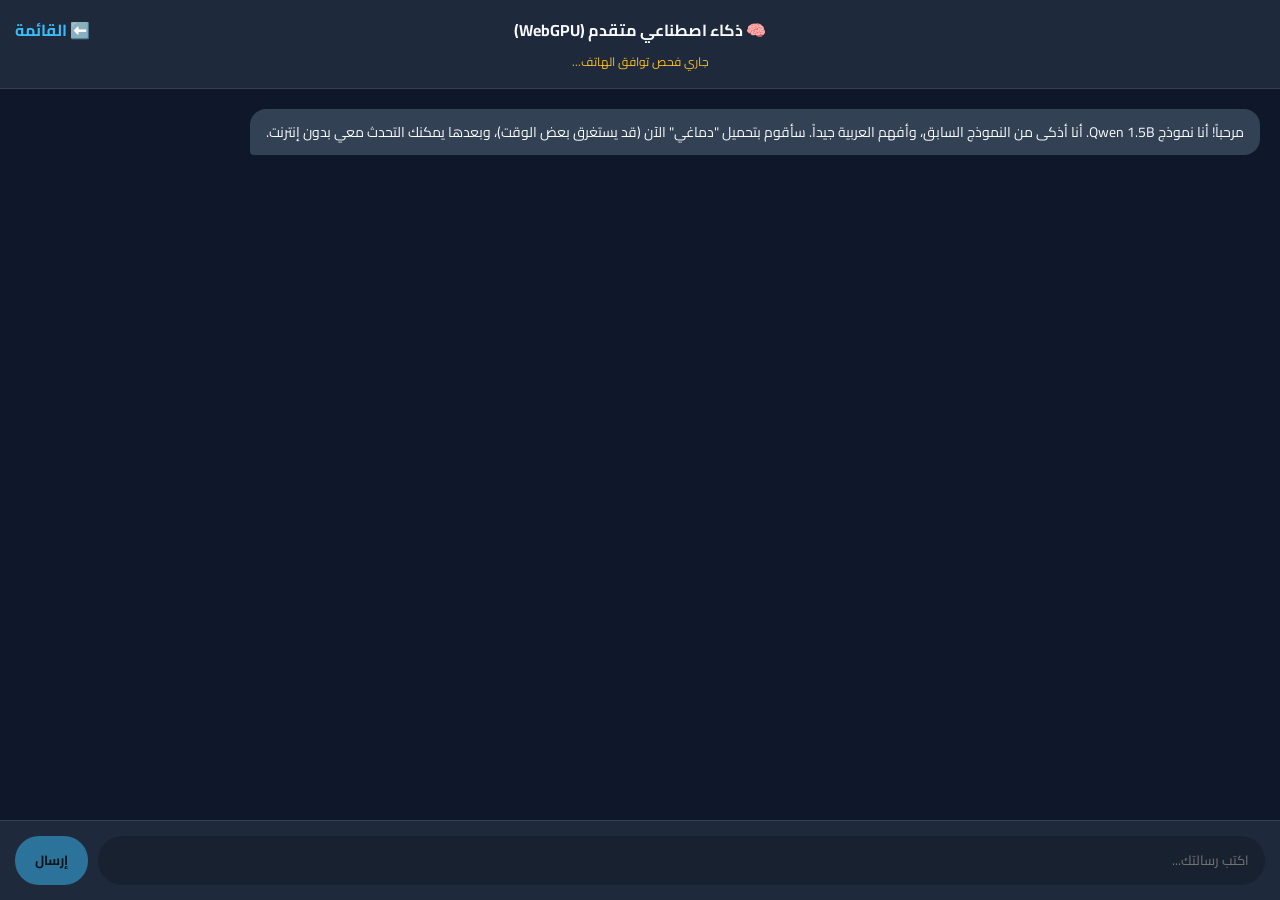
==== chat-local.html @ 9f2986aa "Add advanced Local ChatGPT page using WebLLM and WebGPU" ====
<!DOCTYPE html>
<html lang="ar" dir="rtl">
<head>
<meta charset="utf-8">
<meta name="viewport" content="width=device-width, initial-scale=1.0, maximum-scale=1.0, user-scalable=no">
<title>ChatGPT المحلي (WebGPU)</title>
<link rel="icon" href="data:image/svg+xml,<svg xmlns=%22http://www.w3.org/2000/svg%22 viewBox=%220 0 100 100%22><text y=%22.9em%22 font-size=%2290%22>🧠</text></svg>">
<link href="https://fonts.googleapis.com/css2?family=Cairo:wght@400;700&display=swap" rel="stylesheet">
<style>
  :root { --bg: #0f172a; --card: #1e293b; --text: #f8fafc; --primary: #38bdf8; --user: #0ea5e9; --ai: #334155; }
  body { background: var(--bg); color: var(--text); font-family: 'Cairo'; height: 100vh; display: flex; flex-direction: column; margin: 0; }
  .header { padding: 15px; background: var(--card); text-align: center; position: relative; border-bottom: 1px solid rgba(255,255,255,0.1); }
  .header a { color: var(--primary); text-decoration: none; position: absolute; left: 15px; top: 15px; font-weight: bold; }
  .header b { font-size: 16px; }
  #status { font-size: 12px; color: #fbbf24; margin-top: 5px; }
  
  .chat { flex: 1; overflow-y: auto; padding: 20px; display: flex; flex-direction: column; gap: 15px; }
  .msg { max-width: 85%; padding: 12px 16px; border-radius: 16px; font-size: 14px; line-height: 1.6; }
  .msg.user { align-self: flex-end; background: var(--user); border-bottom-right-radius: 4px; }
  .msg.ai { align-self: flex-start; background: var(--ai); border-bottom-left-radius: 4px; }
  
  .input-area { padding: 15px; background: var(--card); display: flex; gap: 10px; border-top: 1px solid rgba(255,255,255,0.1); }
  .input-area input { flex: 1; padding: 12px 16px; border-radius: 24px; border: none; background: rgba(0,0,0,0.2); color: #fff; font-family: 'Cairo'; outline: none; }
  .input-area button { padding: 0 20px; border-radius: 24px; border: none; background: var(--primary); color: #000; font-weight: bold; font-family: 'Cairo'; cursor: pointer; }
  .input-area button:disabled { opacity: 0.5; cursor: not-allowed; }
</style>
</head>
<body>
  <div class="header">
    <a href="index.html">⬅️ القائمة</a>
    <b>🧠 ذكاء اصطناعي متقدم (WebGPU)</b>
    <div id="status">جاري فحص توافق الهاتف...</div>
  </div>
  
  <div class="chat" id="chatBox">
    <div class="msg ai">مرحباً! أنا نموذج Qwen 1.5B. أنا أذكى من النموذج السابق، وأفهم العربية جيداً. سأقوم بتحميل "دماغي" الآن (قد يستغرق بعض الوقت)، وبعدها يمكنك التحدث معي بدون إنترنت.</div>
  </div>
  
  <div class="input-area">
    <input type="text" id="userInput" placeholder="اكتب رسالتك..." disabled>
    <button id="sendBtn" disabled>إرسال</button>
  </div>

  <!-- استدعاء مكتبة WebLLM -->
  <script type="module">
    import * as webllm from "https://esm.run/@mlc-ai/web-llm";

    const chatBox = document.getElementById('chatBox');
    const userInput = document.getElementById('userInput');
    const sendBtn = document.getElementById('sendBtn');
    const status = document.getElementById('status');

    let engine = null;
    let messages = [{ role: "system", content: "أنت مساعد ذكي ومفيد. أجب باللغة التي يتحدث بها المستخدم." }];

    async function initAI() {
      try {
        // استخدام نموذج Qwen 1.5B (حجم صغير، ذكاء عالي، يدعم العربية)
        const selectedModel = "Qwen2-1.5B-Instruct-q4f16_1-MLC";
        
        status.innerText = `جاري تحميل النموذج (${selectedModel})...`;
        
        // إنشاء المحرك باستخدام WebGPU
        engine = await webllm.CreateMLCEngine(selectedModel, {
          initProgressCallback: (progress) => {
            status.innerText = progress.text;
          }
        });

        status.innerText = "✅ جاهز (يعمل بدون إنترنت)";
        status.style.color = "#10b981";
        userInput.disabled = false;
        sendBtn.disabled = false;
        userInput.focus();
      } catch (error) {
        status.innerText = "❌ متصفحك لا يدعم WebGPU أو فشل التحميل.";
        status.style.color = "#ef4444";
        addMessage("عذراً، هذا المتصفح لا يدعم WebGPU اللازم لتشغيل النموذج. جرب استخدام Google Chrome على الأندرويد.", "ai");
      }
    }

    async function sendMessage() {
      const text = userInput.value.trim();
      if (!text || !engine) return;

      addMessage(text, "user");
      userInput.value = "";
      userInput.disabled = true;
      sendBtn.disabled = true;

      const loadingDiv = document.createElement('div');
      loadingDiv.className = 'msg ai';
      loadingDiv.innerText = '... يفكر';
      chatBox.appendChild(loadingDiv);
      chatBox.scrollTop = chatBox.scrollHeight;

      try {
        messages.push({ role: "user", content: text });
        
        // إرسال الطلب للنموذج
        const response = await engine.chat.completions.create({
          messages: messages,
          max_tokens: 512,
          temperature: 0.7
        });

        const reply = response.choices[0].message.content;
        messages.push({ role: "assistant", content: reply });
        
        loadingDiv.remove();
        addMessage(reply, "ai");
      } catch (error) {
        loadingDiv.remove();
        addMessage("حدث خطأ أثناء التفكير: " + error.message, "ai");
      } finally {
        userInput.disabled = false;
        sendBtn.disabled = false;
        userInput.focus();
      }
    }

    function addMessage(text, sender) {
      const msgDiv = document.createElement('div');
      msgDiv.className = `msg ${sender}`;
      msgDiv.innerText = text;
      chatBox.appendChild(msgDiv);
      chatBox.scrollTop = chatBox.scrollHeight;
    }

    sendBtn.addEventListener('click', sendMessage);
    userInput.addEventListener('keypress', (e) => {
      if (e.key === 'Enter') sendMessage();
    });

    // فحص دعم WebGPU
    if (!navigator.gpu) {
      status.innerText = "⚠️ WebGPU غير مدعوم. يرجى استخدام Chrome حديث.";
      status.style.color = "#fbbf24";
    } else {
      initAI();
    }
  </script>
</body>
</html>
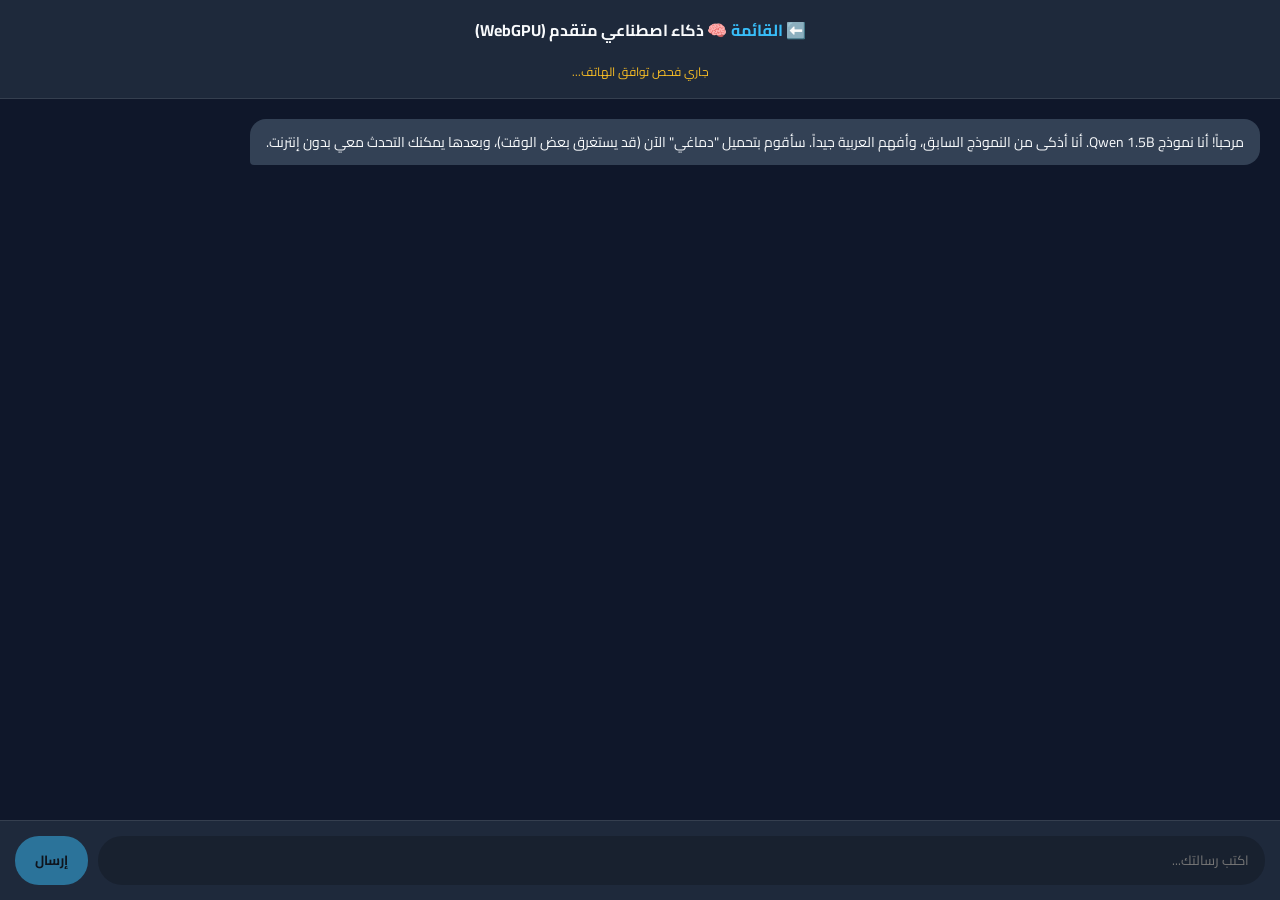
==== commit a023cad6: "Fix header overlap in local chat" ====
--- a/chat-local.html
+++ b/chat-local.html
@@ -10,7 +10,7 @@
   :root { --bg: #0f172a; --card: #1e293b; --text: #f8fafc; --primary: #38bdf8; --user: #0ea5e9; --ai: #334155; }
   body { background: var(--bg); color: var(--text); font-family: 'Cairo'; height: 100vh; display: flex; flex-direction: column; margin: 0; }
   .header { padding: 15px; background: var(--card); text-align: center; position: relative; border-bottom: 1px solid rgba(255,255,255,0.1); }
-  .header a { color: var(--primary); text-decoration: none; position: absolute; left: 15px; top: 15px; font-weight: bold; }
+  .header a { color: var(--primary); text-decoration: none; display: inline-block; margin-bottom: 10px; font-weight: bold; }
   .header b { font-size: 16px; }
   #status { font-size: 12px; color: #fbbf24; margin-top: 5px; }
   
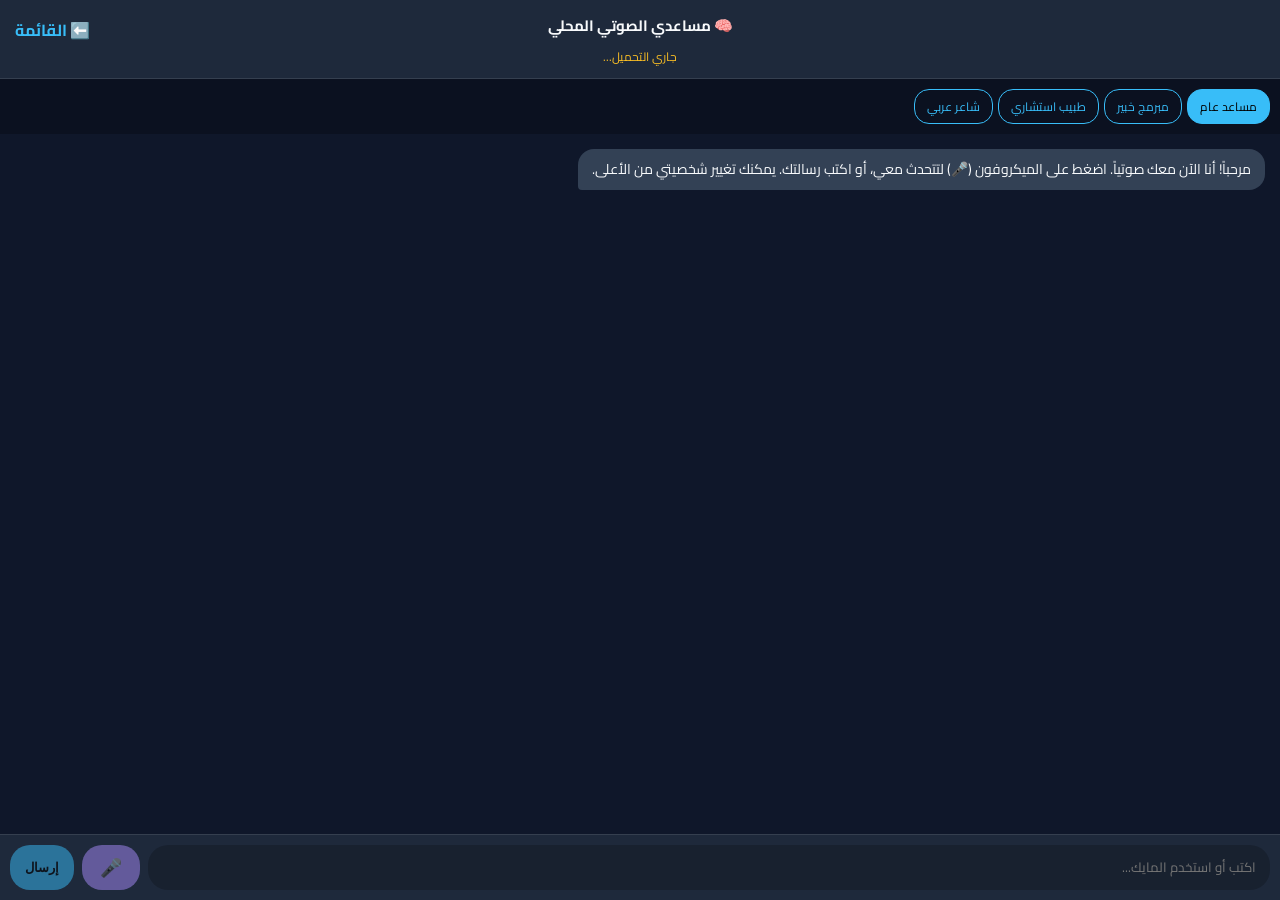
==== commit aac4ed07: "Add Voice Chat, Persona Selection, and fix GPU OOM crash by reducing context window" ====
--- a/chat-local.html
+++ b/chat-local.html
@@ -3,79 +3,115 @@
 <head>
 <meta charset="utf-8">
 <meta name="viewport" content="width=device-width, initial-scale=1.0, maximum-scale=1.0, user-scalable=no">
-<title>ChatGPT المحلي (WebGPU)</title>
+<title>ChatGPT المحلي (صوت + شخصيات)</title>
 <link rel="icon" href="data:image/svg+xml,<svg xmlns=%22http://www.w3.org/2000/svg%22 viewBox=%220 0 100 100%22><text y=%22.9em%22 font-size=%2290%22>🧠</text></svg>">
 <link href="https://fonts.googleapis.com/css2?family=Cairo:wght@400;700&display=swap" rel="stylesheet">
 <style>
   :root { --bg: #0f172a; --card: #1e293b; --text: #f8fafc; --primary: #38bdf8; --user: #0ea5e9; --ai: #334155; }
   body { background: var(--bg); color: var(--text); font-family: 'Cairo'; height: 100vh; display: flex; flex-direction: column; margin: 0; }
-  .header { padding: 15px; background: var(--card); text-align: center; position: relative; border-bottom: 1px solid rgba(255,255,255,0.1); }
-  .header a { color: var(--primary); text-decoration: none; display: inline-block; margin-bottom: 10px; font-weight: bold; }
-  .header b { font-size: 16px; }
+  .header { padding: 10px 15px; background: var(--card); text-align: center; position: relative; border-bottom: 1px solid rgba(255,255,255,0.1); }
+  .header a { color: var(--primary); text-decoration: none; position: absolute; left: 15px; top: 15px; font-weight: bold; }
+  .header b { font-size: 15px; }
   #status { font-size: 12px; color: #fbbf24; margin-top: 5px; }
   
-  .chat { flex: 1; overflow-y: auto; padding: 20px; display: flex; flex-direction: column; gap: 15px; }
-  .msg { max-width: 85%; padding: 12px 16px; border-radius: 16px; font-size: 14px; line-height: 1.6; }
+  .persona-bar { display: flex; gap: 5px; padding: 10px; background: #0b1120; overflow-x: auto; }
+  .persona-btn { padding: 5px 12px; border-radius: 15px; border: 1px solid var(--primary); background: transparent; color: var(--primary); font-family: 'Cairo'; font-size: 12px; cursor: pointer; white-space: nowrap; }
+  .persona-btn.active { background: var(--primary); color: #000; }
+
+  .chat { flex: 1; overflow-y: auto; padding: 15px; display: flex; flex-direction: column; gap: 12px; }
+  .msg { max-width: 85%; padding: 10px 14px; border-radius: 16px; font-size: 14px; line-height: 1.5; }
   .msg.user { align-self: flex-end; background: var(--user); border-bottom-right-radius: 4px; }
   .msg.ai { align-self: flex-start; background: var(--ai); border-bottom-left-radius: 4px; }
-  
-  .input-area { padding: 15px; background: var(--card); display: flex; gap: 10px; border-top: 1px solid rgba(255,255,255,0.1); }
-  .input-area input { flex: 1; padding: 12px 16px; border-radius: 24px; border: none; background: rgba(0,0,0,0.2); color: #fff; font-family: 'Cairo'; outline: none; }
-  .input-area button { padding: 0 20px; border-radius: 24px; border: none; background: var(--primary); color: #000; font-weight: bold; font-family: 'Cairo'; cursor: pointer; }
+  .msg.error { background: #7f1d1d; border-left: 4px solid #ef4444; }
+  
+  .input-area { padding: 10px; background: var(--card); display: flex; gap: 8px; border-top: 1px solid rgba(255,255,255,0.1); }
+  .input-area input { flex: 1; padding: 10px 14px; border-radius: 20px; border: none; background: rgba(0,0,0,0.2); color: #fff; font-family: 'Cairo'; outline: none; }
+  .input-area button { padding: 0 15px; border-radius: 20px; border: none; background: var(--primary); color: #000; font-weight: bold; cursor: pointer; }
+  .input-area button.mic { background: #a78bfa; font-size: 18px; padding: 0 18px; }
   .input-area button:disabled { opacity: 0.5; cursor: not-allowed; }
 </style>
 </head>
 <body>
   <div class="header">
     <a href="index.html">⬅️ القائمة</a>
-    <b>🧠 ذكاء اصطناعي متقدم (WebGPU)</b>
-    <div id="status">جاري فحص توافق الهاتف...</div>
+    <b>🧠 مساعدي الصوتي المحلي</b>
+    <div id="status">جاري التحميل...</div>
+  </div>
+  
+  <!-- شريط الشخصيات -->
+  <div class="persona-bar">
+    <button class="persona-btn active" onclick="setPersona('general')">مساعد عام</button>
+    <button class="persona-btn" onclick="setPersona('coder')">مبرمج خبير</button>
+    <button class="persona-btn" onclick="setPersona('doctor')">طبيب استشاري</button>
+    <button class="persona-btn" onclick="setPersona('poet')">شاعر عربي</button>
   </div>
   
   <div class="chat" id="chatBox">
-    <div class="msg ai">مرحباً! أنا نموذج Qwen 1.5B. أنا أذكى من النموذج السابق، وأفهم العربية جيداً. سأقوم بتحميل "دماغي" الآن (قد يستغرق بعض الوقت)، وبعدها يمكنك التحدث معي بدون إنترنت.</div>
+    <div class="msg ai">مرحباً! أنا الآن معك صوتياً. اضغط على الميكروفون (🎤) لتتحدث معي، أو اكتب رسالتك. يمكنك تغيير شخصيتي من الأعلى.</div>
   </div>
   
   <div class="input-area">
-    <input type="text" id="userInput" placeholder="اكتب رسالتك..." disabled>
+    <input type="text" id="userInput" placeholder="اكتب أو استخدم المايك..." disabled>
+    <button id="micBtn" class="mic" disabled>🎤</button>
     <button id="sendBtn" disabled>إرسال</button>
   </div>
 
-  <!-- استدعاء مكتبة WebLLM -->
   <script type="module">
     import * as webllm from "https://esm.run/@mlc-ai/web-llm";
 
     const chatBox = document.getElementById('chatBox');
     const userInput = document.getElementById('userInput');
     const sendBtn = document.getElementById('sendBtn');
+    const micBtn = document.getElementById('micBtn');
     const status = document.getElementById('status');
 
     let engine = null;
-    let messages = [{ role: "system", content: "أنت مساعد ذكي ومفيد. أجب باللغة التي يتحدث بها المستخدم." }];
+    let currentPersona = 'general';
+    let messages = [];
+
+    const personas = {
+      general: "أنت مساعد ذكي ومفيد. أجب باللغة العربية بأسلوب ودود ومختصر.",
+      coder: "أنت مبرمج كمبيوتر خبير. أجب باللغة العربية، وإذا طُلب منك كود، اكتبه بلغة بايثون أو جافاسكريبت بشرح مبسط.",
+      doctor: "أنت طبيب استشاري. أجب باللغة العربية بأسلوب طبي دقيق، ولكن ذكر دائماً أنك ذكاء اصطناعي وليس بديلاً عن الطبيب البشري.",
+      poet: "أنت شاعر عربي فصيح (مثل المتنبي). أجب باللغة العربية الفصحى وبأسلوب شعري بليغ."
+    };
+
+    window.setPersona = function(type) {
+      currentPersona = type;
+      document.querySelectorAll('.persona-btn').forEach(btn => btn.classList.remove('active'));
+      event.target.classList.add('active');
+      
+      messages = [{ role: "system", content: personas[type] }];
+      addMessage("تم تغيير الشخصية. أنا الآن: " + event.target.innerText, "ai");
+      
+      // إعادة تعيين محرك الحوار ليتقبل الشخصية الجديدة
+      if (engine) {
+        engine.reload(messages); 
+      }
+    };
 
     async function initAI() {
       try {
-        // استخدام نموذج Qwen 1.5B (حجم صغير، ذكاء عالي، يدعم العربية)
         const selectedModel = "Qwen2-1.5B-Instruct-q4f16_1-MLC";
-        
-        status.innerText = `جاري تحميل النموذج (${selectedModel})...`;
-        
-        // إنشاء المحرك باستخدام WebGPU
+        status.innerText = `جاري التحميل...`;
+        
         engine = await webllm.CreateMLCEngine(selectedModel, {
-          initProgressCallback: (progress) => {
-            status.innerText = progress.text;
-          }
+          initProgressCallback: (progress) => { status.innerText = progress.text; }
         });
+
+        // 🌟 الحل السحري: تقليل حجم الذاكرة لحماية الهاتف من الانهيار
+        engine.setContextWindowSize(1024); // كان 4096
 
         status.innerText = "✅ جاهز (يعمل بدون إنترنت)";
         status.style.color = "#10b981";
         userInput.disabled = false;
         sendBtn.disabled = false;
-        userInput.focus();
+        micBtn.disabled = false;
+        
+        messages.push({ role: "system", content: personas[currentPersona] });
       } catch (error) {
-        status.innerText = "❌ متصفحك لا يدعم WebGPU أو فشل التحميل.";
-        status.style.color = "#ef4444";
-        addMessage("عذراً، هذا المتصفح لا يدعم WebGPU اللازم لتشغيل النموذج. جرب استخدام Google Chrome على الأندرويد.", "ai");
+        status.innerText = "❌ فشل التحميل";
+        addMessage("فشل تشغيل النموذج: " + error.message, "error");
       }
     }
 
@@ -87,6 +123,7 @@
       userInput.value = "";
       userInput.disabled = true;
       sendBtn.disabled = true;
+      micBtn.disabled = true;
 
       const loadingDiv = document.createElement('div');
       loadingDiv.className = 'msg ai';
@@ -97,10 +134,12 @@
       try {
         messages.push({ role: "user", content: text });
         
-        // إرسال الطلب للنموذج
+        // حماية الذاكرة: الاحتفاظ بآخر 6 رسائل فقط إذا كانت المحادثة طويلة
+        if (messages.length > 8) messages = [messages[0], ...messages.slice(-6)];
+
         const response = await engine.chat.completions.create({
           messages: messages,
-          max_tokens: 512,
+          max_tokens: 150,
           temperature: 0.7
         });
 
@@ -109,12 +148,22 @@
         
         loadingDiv.remove();
         addMessage(reply, "ai");
+        
+        // 🔊 نطق الرد بالصوت
+        speakText(reply);
+        
       } catch (error) {
         loadingDiv.remove();
-        addMessage("حدث خطأ أثناء التفكير: " + error.message, "ai");
+        // 🌟 معالجة خطأ كرت الشاشة
+        if (error.message.includes("GPUBuffer") || error.message.includes("lost")) {
+          addMessage("⚠️ توقف كرت الشاشة (قد يكون الهاتف ساخناً أو قفلت الشاشة). قم بتحديث الصفحة (Refresh) وسأعود فوراً.", "error");
+        } else {
+          addMessage("حدث خطأ: " + error.message, "error");
+        }
       } finally {
         userInput.disabled = false;
         sendBtn.disabled = false;
+        micBtn.disabled = false;
         userInput.focus();
       }
     }
@@ -127,15 +176,53 @@
       chatBox.scrollTop = chatBox.scrollHeight;
     }
 
+    // 🔊 دالة النطق الصوتي (Text-to-Speech)
+    function speakText(text) {
+      if ('speechSynthesis' in window) {
+        window.speechSynthesis.cancel(); // إيقاف أي نطق سابق
+        const utterance = new SpeechSynthesisUtterance(text);
+        utterance.lang = 'ar-SA'; // اللغة العربية
+        utterance.rate = 1.0;
+        window.speechSynthesis.speak(utterance);
+      }
+    }
+
+    // 🎤 دالة التعرف على الصوت (Speech-to-Text)
+    const SpeechRecognition = window.SpeechRecognition || window.webkitSpeechRecognition;
+    let recognition = null;
+
+    if (SpeechRecognition) {
+      recognition = new SpeechRecognition();
+      recognition.lang = 'ar-SA';
+      recognition.interimResults = false;
+      
+      recognition.onstart = () => {
+        micBtn.style.background = '#ef4444'; // أحمر أثناء التسجيل
+        userInput.placeholder = "جاري الاستماع...";
+      };
+      
+      recognition.onresult = (event) => {
+        const transcript = event.results[0][0].transcript;
+        userInput.value = transcript;
+        sendMessage(); // إرسال تلقائي بعد التحدث
+      };
+      
+      recognition.onend = () => {
+        micBtn.style.background = '#a78bfa'; // عودة للون البنفسجي
+        userInput.placeholder = "اكتب أو استخدم المايك...";
+      };
+    }
+
+    micBtn.addEventListener('click', () => {
+      if (recognition) recognition.start();
+      else alert("متصفحك لا يدعم الميكروفون.");
+    });
+
     sendBtn.addEventListener('click', sendMessage);
-    userInput.addEventListener('keypress', (e) => {
-      if (e.key === 'Enter') sendMessage();
-    });
-
-    // فحص دعم WebGPU
+    userInput.addEventListener('keypress', (e) => { if (e.key === 'Enter') sendMessage(); });
+
     if (!navigator.gpu) {
-      status.innerText = "⚠️ WebGPU غير مدعوم. يرجى استخدام Chrome حديث.";
-      status.style.color = "#fbbf24";
+      status.innerText = "⚠️ WebGPU غير مدعوم.";
     } else {
       initAI();
     }
